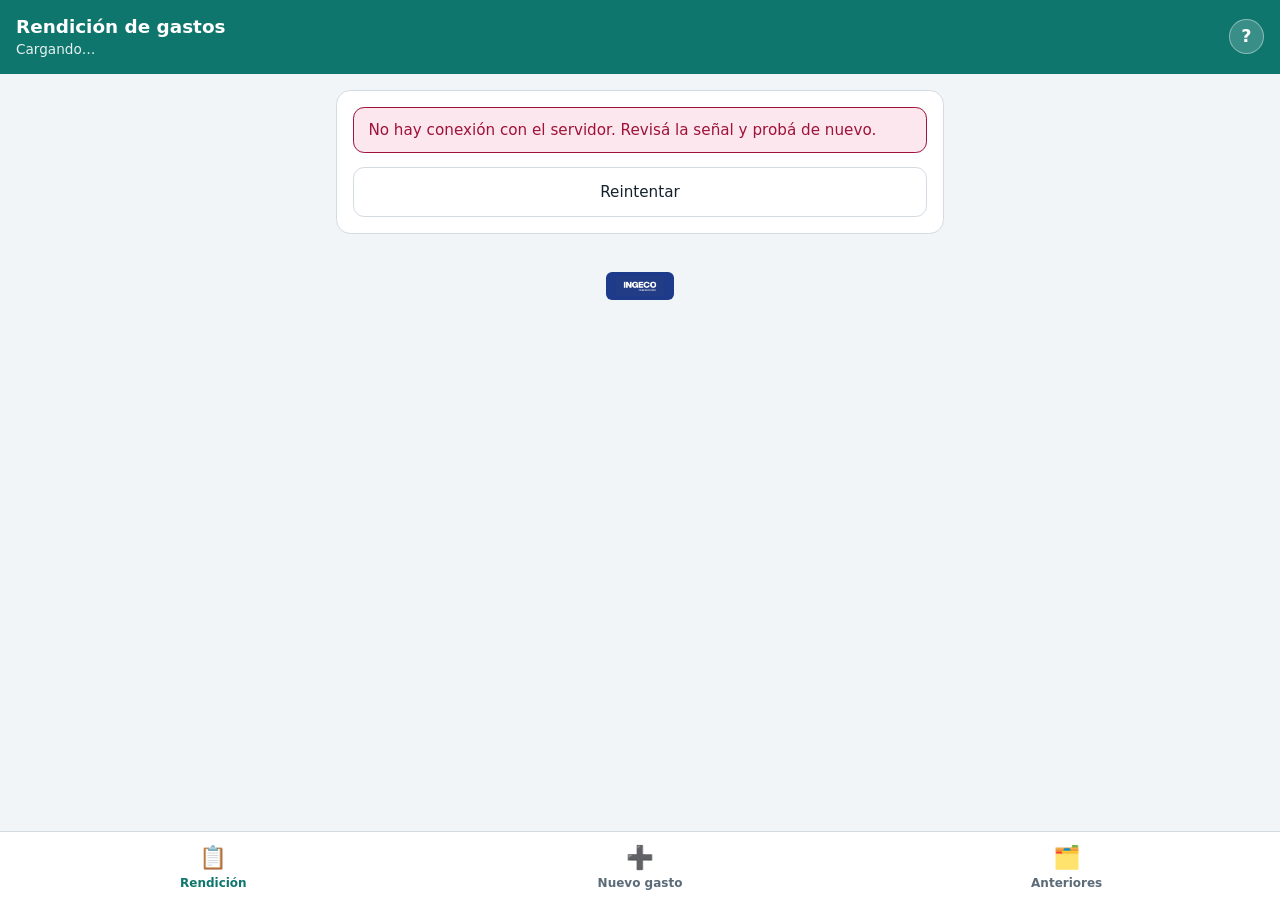
==== docs/index.html @ 8808a03a "Apuntar la PWA al deployment v1 del backend Co-Authored-By: Claude Fable 5.1 <noreply@anthropic.com>" ====
<!DOCTYPE html>
<html lang="es-AR">
<head>
  <meta charset="utf-8">
  <meta name="viewport" content="width=device-width, initial-scale=1, viewport-fit=cover">
  <title>Rendiciones — INGECO</title>
  <meta name="theme-color" content="#0f766e">
  <link rel="manifest" href="manifest.json">
  <link rel="icon" href="icono.svg">
  <link rel="apple-touch-icon" href="icono.svg">
  <link rel="stylesheet" href="estilo.css?v=1">
  <script src="https://marcoskatz-cmd.github.io/app-ingeco/guard.js" data-modulo="RENDICIONES"></script>
  <script>
    // URL del web app de Apps Script (deploymentId estable). Se reemplaza al desplegar.
    window.RENDICIONES_API_URL = 'https://script.google.com/macros/s/AKfycbyHOq7gde4YCcq9Zmy_8vhza1DCOr-Ar4iZjzrT4FEAKzpKfAdcJCPPqmabgmEW6OOP/exec';
  </script>
</head>
<body>
  <header>
    <div>
      <div class="titulo">Rendición de gastos</div>
      <div class="sub" id="cab-sub">Cargando…</div>
    </div>
    <a class="boton-ayuda" href="ayuda.html" title="Cómo se usa">?</a>
  </header>

  <main id="app">
    <div class="tarjeta"><p class="ayuda">Conectando con el servidor…</p></div>
  </main>

  <nav class="barra">
    <button data-vista="inicio" class="activo"><span class="ico">📋</span>Rendición</button>
    <button data-vista="nuevo" id="btn-nuevo"><span class="ico">➕</span>Nuevo gasto</button>
    <button data-vista="historial"><span class="ico">🗂️</span>Anteriores</button>
  </nav>

  <div id="toast" class="toast" hidden></div>

  <footer>
    <img src="logos/ingeco.png" alt="INGECO" onerror="this.style.display='none'">
  </footer>

  <script src="api.js?v=1"></script>
  <script src="app.js?v=1"></script>
  <script>
    if ('serviceWorker' in navigator) navigator.serviceWorker.register('sw.js');
  </script>
</body>
</html>
---- docs/estilo.css ----
/*
 * Paleta pensada para daltonismo rojo-verde: nada de verde puro.
 * OK en teal, atención en ámbar, grave en bordó. Cada estado lleva además su ícono.
 * Tema claro fijo.
 */
:root {
  --fondo: #f2f5f7;
  --tarjeta: #ffffff;
  --texto: #14212c;
  --tenue: #5b6b78;
  --borde: #d3dbe2;
  --acento: #0f766e;
  --acento-suave: #d7efec;
  --alerta: #b45309;
  --alerta-suave: #fdf0dc;
  --grave: #9f1239;
  --grave-suave: #fde7ee;
  --azul: #1e3a8a;
}

* { box-sizing: border-box; -webkit-tap-highlight-color: transparent; }
html { color-scheme: light; }

body {
  margin: 0;
  background: var(--fondo);
  color: var(--texto);
  font: 16px/1.45 system-ui, -apple-system, "Segoe UI", sans-serif;
  padding-bottom: 6.5rem;
}

header {
  position: sticky; top: 0; z-index: 10;
  background: var(--acento); color: #fff;
  padding: 0.85rem 1rem;
  display: flex; align-items: center; justify-content: space-between; gap: 0.75rem;
}
header .titulo { font-weight: 700; font-size: 1.15rem; }
header .sub { font-size: 0.85rem; opacity: 0.9; }
.boton-ayuda {
  width: 2.2rem; height: 2.2rem; border-radius: 50%;
  display: grid; place-items: center;
  background: rgba(255,255,255,0.18); border: 1px solid rgba(255,255,255,0.4);
  color: #fff; text-decoration: none; font-weight: 700; font-size: 1.1rem;
}

main { padding: 1rem; max-width: 640px; margin: 0 auto; }
h2 { font-size: 1.1rem; margin: 0 0 0.25rem; }
h3 { font-size: 1rem; margin: 0 0 0.5rem; }
.ayuda { color: var(--tenue); font-size: 0.92rem; margin: 0 0 1rem; }
.aviso { background: var(--alerta-suave); border: 1px solid var(--alerta); color: var(--alerta); border-radius: 0.7rem; padding: 0.7rem 0.9rem; margin-bottom: 0.9rem; font-size: 0.95rem; }
.aviso.grave { background: var(--grave-suave); border-color: var(--grave); color: var(--grave); }
.aviso.ok { background: var(--acento-suave); border-color: var(--acento); color: var(--acento); }

.tarjeta {
  background: var(--tarjeta); border: 1px solid var(--borde);
  border-radius: 0.9rem; padding: 1rem; margin-bottom: 0.9rem;
}

button { font: inherit; cursor: pointer; }
button.principal {
  width: 100%; padding: 1.05rem; font-size: 1.05rem; font-weight: 700;
  border: 0; border-radius: 0.75rem; background: var(--acento); color: #fff;
}
button.principal[disabled] { background: #b6c2cb; }
button.secundaria {
  width: 100%; padding: 0.8rem; font-size: 0.95rem;
  border: 1px solid var(--borde); border-radius: 0.7rem; background: var(--tarjeta); color: var(--texto);
}
button.peligro { border-color: var(--grave); color: var(--grave); }
.fila-botones { display: grid; grid-template-columns: 1fr 1fr; gap: 0.6rem; margin-top: 0.6rem; }

.grande { display: grid; gap: 0.75rem; }
.grande button {
  padding: 1.4rem 1rem; font-size: 1.2rem; font-weight: 700; text-align: left;
  border: 2px solid var(--acento); border-radius: 1rem; background: var(--tarjeta); color: var(--acento);
  display: flex; align-items: center; gap: 0.9rem;
}
.grande button .ico { font-size: 1.8rem; }
.grande button small { display: block; font-weight: 400; font-size: 0.85rem; color: var(--tenue); }

/* ---- resumen ---- */
.kpi { display: grid; grid-template-columns: 1fr 1fr; gap: 0.6rem; margin-bottom: 0.9rem; }
.kpi div { background: var(--tarjeta); border: 1px solid var(--borde); border-radius: 0.8rem; padding: 0.7rem 0.9rem; }
.kpi .v { font-size: 1.5rem; font-weight: 800; color: var(--acento); }
.kpi .l { font-size: 0.8rem; color: var(--tenue); }
.areas { display: flex; flex-wrap: wrap; gap: 0.4rem; margin-bottom: 0.9rem; }
.chip { background: var(--acento-suave); color: var(--acento); border-radius: 1rem; padding: 0.25rem 0.7rem; font-size: 0.85rem; font-weight: 600; }

/* ---- lista de gastos ---- */
.gasto { display: flex; gap: 0.7rem; align-items: center; border-bottom: 1px solid var(--borde); padding: 0.7rem 0; }
.gasto:last-child { border-bottom: 0; }
.gasto .n { width: 2.2rem; height: 2.2rem; border-radius: 0.6rem; display: grid; place-items: center; font-weight: 800; flex: none; }
.gasto.ticket .n { background: var(--acento-suave); color: var(--acento); }
.gasto.transferencia .n { background: #e5e9f7; color: var(--azul); }
.gasto .cuerpo { flex: 1; min-width: 0; }
.gasto .t { font-weight: 600; white-space: nowrap; overflow: hidden; text-overflow: ellipsis; }
.gasto .d { font-size: 0.85rem; color: var(--tenue); }
.gasto .m { font-weight: 800; white-space: nowrap; }

/* ---- pasos ---- */
.pasos { display: flex; gap: 0.3rem; margin-bottom: 0.9rem; }
.pasos span { flex: 1; height: 0.4rem; border-radius: 0.2rem; background: var(--borde); }
.pasos span.hecho { background: var(--acento); }

input, textarea, select {
  width: 100%; padding: 0.85rem; font-size: 1.05rem;
  border: 1px solid var(--borde); border-radius: 0.6rem; background: var(--tarjeta); color: var(--texto);
  margin-bottom: 0.7rem;
}
label { display: block; font-size: 0.85rem; color: var(--tenue); margin-bottom: 0.25rem; font-weight: 600; }
input.monto { font-size: 1.6rem; font-weight: 800; text-align: right; }
.dudoso { border-color: var(--alerta); background: var(--alerta-suave); }

/* foto */
.foto-caja { border: 2px dashed var(--borde); border-radius: 0.9rem; padding: 1.2rem; text-align: center; color: var(--tenue); }
img.previa { width: 100%; max-height: 50vh; object-fit: contain; border-radius: 0.9rem; display: block; background: #000; }
input[type=file] { display: none; }

/* firma */
canvas.firma { width: 100%; height: 11rem; border: 2px solid var(--borde); border-radius: 0.8rem; background: #fff; touch-action: none; display: block; margin-bottom: 0.6rem; }
.recibo-previa { border: 1px solid var(--texto); border-radius: 0.5rem; padding: 0.9rem; margin-bottom: 0.9rem; font-size: 0.95rem; background: #fffdf5; }
.recibo-previa .monto { font-size: 1.3rem; font-weight: 800; }

/* opciones de área: botones grandes, no desplegable */
.opciones { display: grid; grid-template-columns: 1fr 1fr; gap: 0.6rem; margin-bottom: 0.7rem; }
.opciones button {
  padding: 0.9rem 0.5rem; font-size: 1rem; font-weight: 700;
  border: 2px solid var(--borde); border-radius: 0.7rem; background: var(--tarjeta); color: var(--tenue);
}
.opciones button.elegido { border-color: var(--acento); background: var(--acento-suave); color: var(--acento); }

.cargando { display: flex; align-items: center; gap: 0.6rem; color: var(--tenue); padding: 0.6rem 0; }
.cargando::before { content: ""; width: 1.1rem; height: 1.1rem; border: 3px solid var(--borde); border-top-color: var(--acento); border-radius: 50%; animation: gira 0.8s linear infinite; }
@keyframes gira { to { transform: rotate(360deg); } }

/* barra inferior */
.barra {
  position: fixed; bottom: 0; left: 0; right: 0; z-index: 10;
  display: grid; grid-template-columns: 1fr 1fr 1fr;
  background: var(--tarjeta); border-top: 1px solid var(--borde);
  padding-bottom: env(safe-area-inset-bottom);
}
.barra button { background: none; border: 0; padding: 0.55rem 0.2rem 0.5rem; font-size: 0.75rem; color: var(--tenue); font-weight: 600; }
.barra button .ico { display: block; font-size: 1.4rem; margin-bottom: 0.1rem; }
.barra button.activo { color: var(--acento); }

.toast {
  position: fixed; left: 50%; bottom: 5.2rem; transform: translateX(-50%);
  background: var(--texto); color: #fff; padding: 0.7rem 1.1rem; border-radius: 0.7rem;
  font-size: 0.95rem; z-index: 20; max-width: 90vw; text-align: center;
}
.toast.error { background: var(--grave); }

footer { text-align: center; padding: 0.5rem 0 1rem; }
footer img { height: 28px; background: var(--azul); padding: 4px 10px; border-radius: 6px; }

.historial-item { display: flex; justify-content: space-between; align-items: center; gap: 0.6rem; border-bottom: 1px solid var(--borde); padding: 0.75rem 0; }
.historial-item:last-child { border-bottom: 0; }
.historial-item a { color: var(--acento); font-weight: 700; text-decoration: none; white-space: nowrap; }
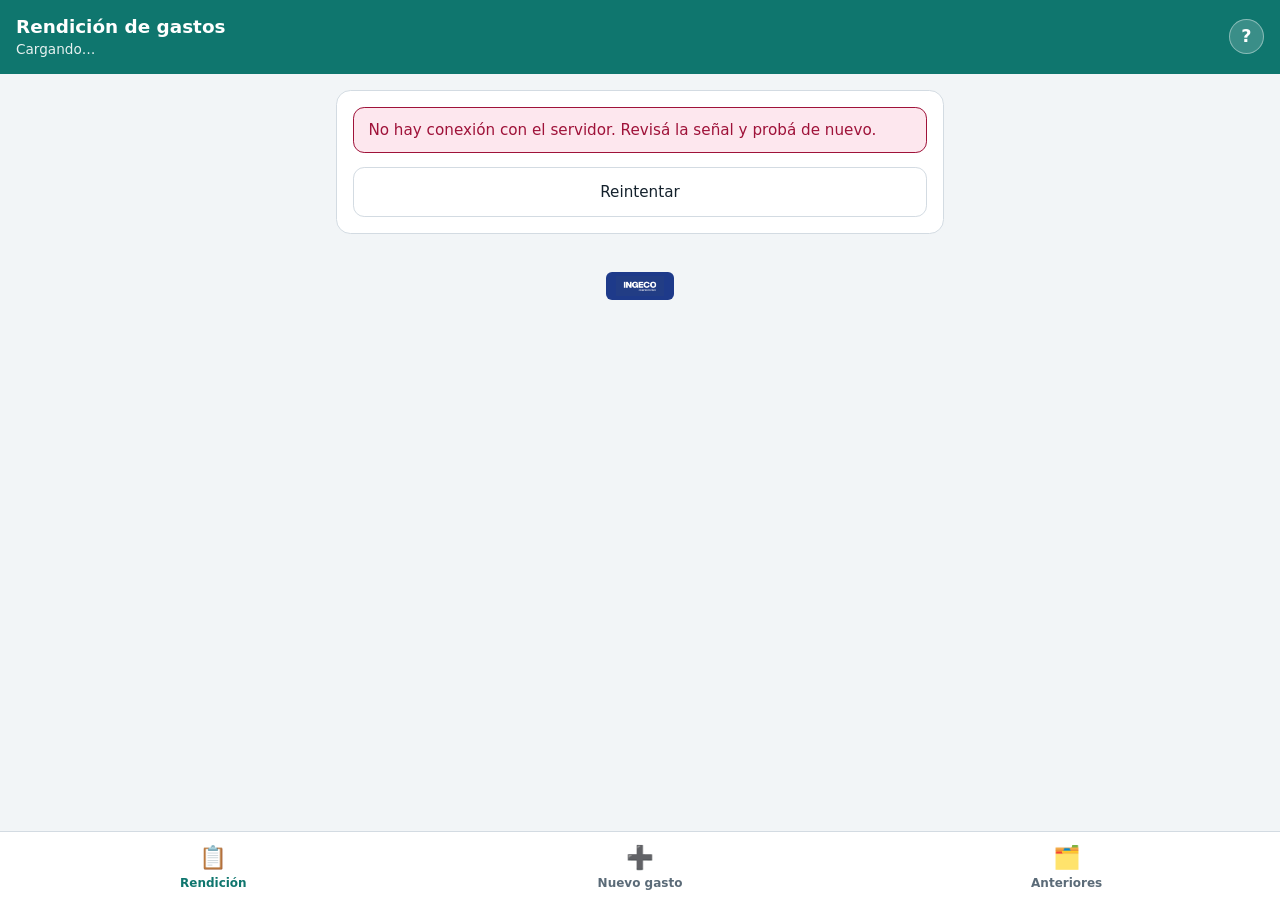
==== commit fa256f32: "Varios tickets por foto, un recibo por persona, sin numerar tickets Co-Authored-By: Claude Fable 5.1" ====
--- a/docs/index.html
+++ b/docs/index.html
@@ -8,7 +8,7 @@
   <link rel="manifest" href="manifest.json">
   <link rel="icon" href="icono.svg">
   <link rel="apple-touch-icon" href="icono.svg">
-  <link rel="stylesheet" href="estilo.css?v=1">
+  <link rel="stylesheet" href="estilo.css?v=2">
   <script src="https://marcoskatz-cmd.github.io/app-ingeco/guard.js" data-modulo="RENDICIONES"></script>
   <script>
     // URL del web app de Apps Script (deploymentId estable). Se reemplaza al desplegar.
@@ -40,8 +40,8 @@
     <img src="logos/ingeco.png" alt="INGECO" onerror="this.style.display='none'">
   </footer>
 
-  <script src="api.js?v=1"></script>
-  <script src="app.js?v=1"></script>
+  <script src="api.js?v=2"></script>
+  <script src="app.js?v=2"></script>
   <script>
     if ('serviceWorker' in navigator) navigator.serviceWorker.register('sw.js');
   </script>
--- a/docs/estilo.css
+++ b/docs/estilo.css
@@ -158,3 +158,9 @@
 .historial-item { display: flex; justify-content: space-between; align-items: center; gap: 0.6rem; border-bottom: 1px solid var(--borde); padding: 0.75rem 0; }
 .historial-item:last-child { border-bottom: 0; }
 .historial-item a { color: var(--acento); font-weight: 700; text-decoration: none; white-space: nowrap; }
+
+/* ---- líneas de gasto (varios tickets por carga) ---- */
+.linea-gasto { border: 1px solid var(--borde); border-radius: 0.8rem; padding: 0.8rem; margin-bottom: 0.8rem; background: #fafcfd; }
+.linea-cab { display: flex; justify-content: space-between; align-items: center; margin-bottom: 0.5rem; }
+.linea-cab .quitar { background: none; border: 1px solid var(--grave); color: var(--grave); border-radius: 0.5rem; padding: 0.25rem 0.6rem; font-size: 0.85rem; }
+.gasto .n { font-size: 1.2rem; }
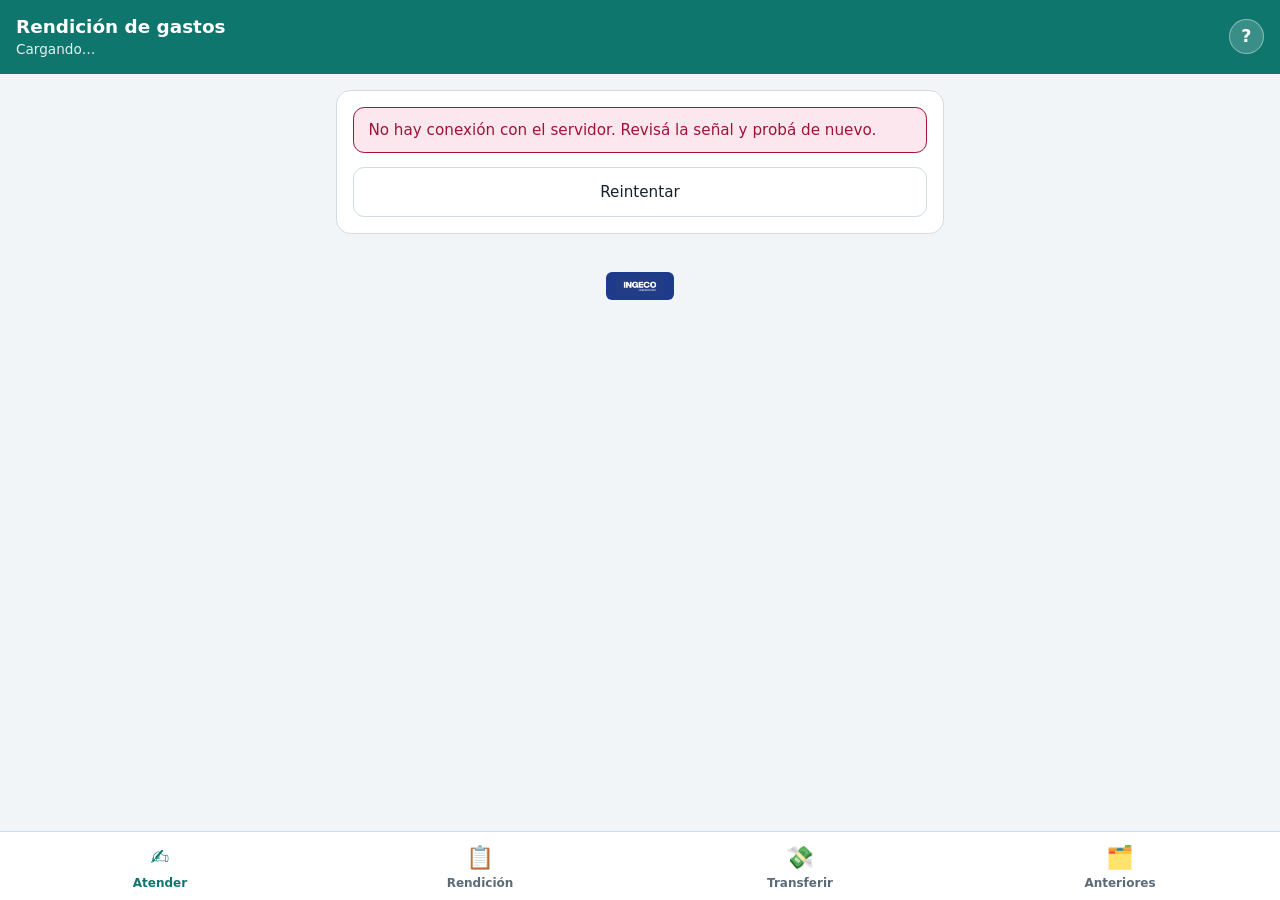
==== commit b1b85cab: "Flujo en dos tiempos: Atender (nombre, monto, firma) y Detallar después con foto de tickets Co-Autho" ====
--- a/docs/index.html
+++ b/docs/index.html
@@ -8,7 +8,7 @@
   <link rel="manifest" href="manifest.json">
   <link rel="icon" href="icono.svg">
   <link rel="apple-touch-icon" href="icono.svg">
-  <link rel="stylesheet" href="estilo.css?v=2">
+  <link rel="stylesheet" href="estilo.css?v=3">
   <script src="https://marcoskatz-cmd.github.io/app-ingeco/guard.js" data-modulo="RENDICIONES"></script>
   <script>
     // URL del web app de Apps Script (deploymentId estable). Se reemplaza al desplegar.
@@ -29,8 +29,9 @@
   </main>
 
   <nav class="barra">
-    <button data-vista="inicio" class="activo"><span class="ico">📋</span>Rendición</button>
-    <button data-vista="nuevo" id="btn-nuevo"><span class="ico">➕</span>Nuevo gasto</button>
+    <button data-vista="atender" class="activo"><span class="ico">✍️</span>Atender</button>
+    <button data-vista="inicio"><span class="ico">📋</span>Rendición<span class="badge" id="badge-detallar" hidden></span></button>
+    <button data-vista="transferir"><span class="ico">💸</span>Transferir</button>
     <button data-vista="historial"><span class="ico">🗂️</span>Anteriores</button>
   </nav>
 
@@ -40,8 +41,8 @@
     <img src="logos/ingeco.png" alt="INGECO" onerror="this.style.display='none'">
   </footer>
 
-  <script src="api.js?v=2"></script>
-  <script src="app.js?v=2"></script>
+  <script src="api.js?v=3"></script>
+  <script src="app.js?v=3"></script>
   <script>
     if ('serviceWorker' in navigator) navigator.serviceWorker.register('sw.js');
   </script>
--- a/docs/estilo.css
+++ b/docs/estilo.css
@@ -137,7 +137,7 @@
 /* barra inferior */
 .barra {
   position: fixed; bottom: 0; left: 0; right: 0; z-index: 10;
-  display: grid; grid-template-columns: 1fr 1fr 1fr;
+  display: grid; grid-template-columns: 1fr 1fr 1fr 1fr;
   background: var(--tarjeta); border-top: 1px solid var(--borde);
   padding-bottom: env(safe-area-inset-bottom);
 }
@@ -164,3 +164,14 @@
 .linea-cab { display: flex; justify-content: space-between; align-items: center; margin-bottom: 0.5rem; }
 .linea-cab .quitar { background: none; border: 1px solid var(--grave); color: var(--grave); border-radius: 0.5rem; padding: 0.25rem 0.6rem; font-size: 0.85rem; }
 .gasto .n { font-size: 1.2rem; }
+
+/* ---- flujo atender / detallar ---- */
+.barra button { position: relative; }
+.badge { position: absolute; top: .2rem; right: 18%; background: var(--alerta); color: #fff; border-radius: 1rem; padding: 0 .4rem; font-size: .7rem; line-height: 1.2rem; }
+.boton-foto { display: flex; align-items: center; justify-content: center; gap: .3rem; text-align: center; cursor: pointer; }
+.gasto.pendiente .n { background: var(--alerta-suave); color: var(--alerta); }
+.kpi .cuadra .v { color: var(--acento); }
+.kpi .no-cuadra { border-color: var(--alerta); background: var(--alerta-suave); }
+.kpi .no-cuadra .v, .kpi .no-cuadra .l { color: var(--alerta); }
+.dos-col { display: grid; grid-template-columns: 1fr 1fr; gap: .6rem; }
+.atender input.monto { font-size: 1.9rem; }
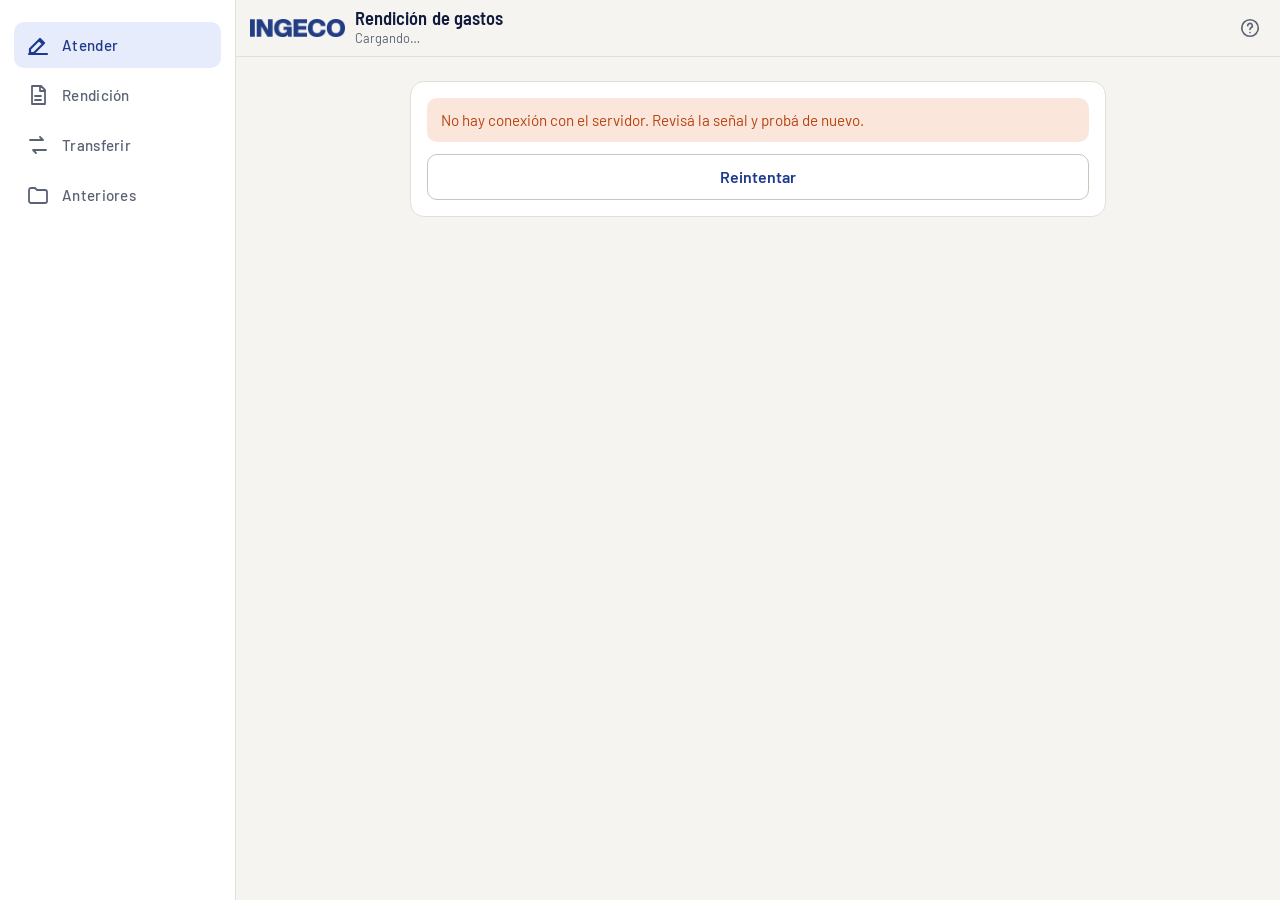
==== commit 1351a477: "UX con el lenguaje de diseño de la app INGECO (Barlow, hairlines, azul, íconos de trazo, hero) Co-Au" ====
--- a/docs/index.html
+++ b/docs/index.html
@@ -4,11 +4,11 @@
   <meta charset="utf-8">
   <meta name="viewport" content="width=device-width, initial-scale=1, viewport-fit=cover">
   <title>Rendiciones — INGECO</title>
-  <meta name="theme-color" content="#0f766e">
+  <meta name="theme-color" content="#f5f4f0">
   <link rel="manifest" href="manifest.json">
   <link rel="icon" href="icono.svg">
   <link rel="apple-touch-icon" href="icono.svg">
-  <link rel="stylesheet" href="estilo.css?v=3">
+  <link rel="stylesheet" href="estilo.css?v=4">
   <script src="https://marcoskatz-cmd.github.io/app-ingeco/guard.js" data-modulo="RENDICIONES"></script>
   <script>
     // URL del web app de Apps Script (deploymentId estable). Se reemplaza al desplegar.
@@ -16,33 +16,28 @@
   </script>
 </head>
 <body>
-  <header>
-    <div>
-      <div class="titulo">Rendición de gastos</div>
-      <div class="sub" id="cab-sub">Cargando…</div>
-    </div>
-    <a class="boton-ayuda" href="ayuda.html" title="Cómo se usa">?</a>
+  <header class="barra">
+    <img class="barra-logo" src="logos/ingeco-azul.png" alt="INGECO">
+    <div class="barra-t"><h2>Rendición de gastos</h2><div class="sub-barra" id="cab-sub">Cargando…</div></div>
+    <a class="icono" href="ayuda.html" aria-label="Cómo se usa" title="Cómo se usa"><svg class="i" viewBox="0 0 24 24"><circle cx="12" cy="12" r="9"/><path d="M9.5 9.5a2.5 2.5 0 1 1 3.5 2.3c-.7.3-1 .9-1 1.7M12 17h.01"/></svg></a>
   </header>
 
   <main id="app">
     <div class="tarjeta"><p class="ayuda">Conectando con el servidor…</p></div>
   </main>
 
-  <nav class="barra">
-    <button data-vista="atender" class="activo"><span class="ico">✍️</span>Atender</button>
-    <button data-vista="inicio"><span class="ico">📋</span>Rendición<span class="badge" id="badge-detallar" hidden></span></button>
-    <button data-vista="transferir"><span class="ico">💸</span>Transferir</button>
-    <button data-vista="historial"><span class="ico">🗂️</span>Anteriores</button>
+  <nav class="nav">
+    <button data-vista="atender" class="activo"><svg class="i" viewBox="0 0 24 24"><path d="M4 20h4l10-10-4-4L4 16zM13 7l4 4M3 21h18"/></svg>Atender</button>
+    <button data-vista="inicio"><svg class="i" viewBox="0 0 24 24"><path d="M6 3h9l4 4v14H6zM14 3v5h5M9 13h6M9 17h6"/></svg>Rendición<span class="badge" id="badge-detallar" hidden></span></button>
+    <button data-vista="transferir"><svg class="i" viewBox="0 0 24 24"><path d="M4 7h13l-3-3M20 17H7l3 3"/></svg>Transferir</button>
+    <button data-vista="historial"><svg class="i" viewBox="0 0 24 24"><path d="M3 7a2 2 0 0 1 2-2h4l2 2h8a2 2 0 0 1 2 2v9a2 2 0 0 1-2 2H5a2 2 0 0 1-2-2z"/></svg>Anteriores</button>
   </nav>
 
   <div id="toast" class="toast" hidden></div>
 
-  <footer>
-    <img src="logos/ingeco.png" alt="INGECO" onerror="this.style.display='none'">
-  </footer>
-
-  <script src="api.js?v=3"></script>
-  <script src="app.js?v=3"></script>
+  
+  <script src="api.js?v=4"></script>
+  <script src="app.js?v=4"></script>
   <script>
     if ('serviceWorker' in navigator) navigator.serviceWorker.register('sw.js');
   </script>
--- a/docs/estilo.css
+++ b/docs/estilo.css
@@ -1,177 +1,192 @@
-/*
- * Paleta pensada para daltonismo rojo-verde: nada de verde puro.
- * OK en teal, atención en ámbar, grave en bordó. Cada estado lleva además su ícono.
- * Tema claro fijo.
- */
+/* Rendición de gastos — mismo lenguaje que la app INGECO (shell v3, "papelería corporativa"):
+   superficies planas, hairlines, un solo acento azul, íconos de trazo, Barlow.
+   Paleta segura para daltonismo rojo-verde: azul / teal / ámbar / naranja oscuro. Solo modo claro. */
+
+@import url('https://fonts.googleapis.com/css2?family=Barlow:wght@400;500;600;700&family=Barlow+Semi+Condensed:wght@500;600;700&display=swap');
+
 :root {
-  --fondo: #f2f5f7;
-  --tarjeta: #ffffff;
-  --texto: #14212c;
-  --tenue: #5b6b78;
-  --borde: #d3dbe2;
-  --acento: #0f766e;
-  --acento-suave: #d7efec;
-  --alerta: #b45309;
-  --alerta-suave: #fdf0dc;
-  --grave: #9f1239;
-  --grave-suave: #fde7ee;
   --azul: #1e3a8a;
+  --azul-claro: #2b4fb3;
+  --azul-suave: #e6ecfb;
+  --tinta: #0f1a3d;
+  --teal: #0e8a7a;
+  --teal-suave: #dcf1ee;
+  --ambar: #d98f00;
+  --ambar-suave: #fff1cf;
+  --alerta: #b8410e;
+  --alerta-suave: #fbe6dc;
+  --fondo: #f5f4f0;
+  --fondo-2: #ebe9e3;
+  --superficie: #ffffff;
+  --texto: #171c2e;
+  --texto-2: #5b6274;
+  --texto-3: #8a90a0;
+  --linea: #e2dfd7;
+  --linea-fuerte: #c9c5bb;
+  --radio: 14px;
+  --radio-s: 10px;
+  --sombra-alta: 0 12px 32px rgba(23,28,46,.18);
+  --barra-h: 56px;
+  --nav-h: 62px;
+  --display: 'Barlow Semi Condensed', 'Barlow', system-ui, sans-serif;
+  --cuerpo: 'Barlow', system-ui, sans-serif;
 }
 
 * { box-sizing: border-box; -webkit-tap-highlight-color: transparent; }
 html { color-scheme: light; }
+html, body { margin: 0; min-height: 100%; }
+body { font: 16px/1.45 var(--cuerpo); color: var(--texto); background: var(--fondo); padding-top: env(safe-area-inset-top); -webkit-font-smoothing: antialiased; }
+[hidden] { display: none !important; }
+button { font: inherit; cursor: pointer; color: inherit; }
+button:focus:not(:focus-visible) { outline: none; }
+button, input, select, textarea { min-height: 46px; }
+input, select, textarea { font: inherit; width: 100%; padding: 10px 14px; border: 1px solid var(--linea-fuerte); border-radius: var(--radio-s); background: var(--superficie); color: var(--texto); margin-bottom: 12px; }
+input:focus, select:focus, textarea:focus { outline: 2px solid var(--azul-claro); outline-offset: 1px; border-color: var(--azul-claro); }
+input[type=file] { display: none; }
+input.monto { font-family: var(--display); font-size: 1.7rem; font-weight: 600; text-align: right; font-variant-numeric: tabular-nums; }
+input.dudoso { border-color: var(--ambar); background: var(--ambar-suave); }
+label { display: block; font-size: .78rem; color: var(--texto-2); margin-bottom: 5px; font-weight: 600; text-transform: uppercase; letter-spacing: .07em; }
+h1, h2, h3, h4 { margin: 0 0 .5rem; font-family: var(--display); letter-spacing: .005em; }
+h2 { font-size: 1.35rem; font-weight: 600; color: var(--tinta); }
+h3 { font-size: 1.15rem; font-weight: 600; }
+svg.i { width: 22px; height: 22px; fill: none; stroke: currentColor; stroke-width: 1.8; stroke-linecap: round; stroke-linejoin: round; flex: none; }
 
-body {
-  margin: 0;
-  background: var(--fondo);
-  color: var(--texto);
-  font: 16px/1.45 system-ui, -apple-system, "Segoe UI", sans-serif;
-  padding-bottom: 6.5rem;
-}
+main { padding: 12px 16px calc(var(--nav-h) + 24px + env(safe-area-inset-bottom)); max-width: 720px; margin: 0 auto; }
+body.sin-nav main { padding-bottom: 32px; }
+.ayuda { color: var(--texto-2); margin: 0 0 1rem; font-size: .95rem; }
+.ayuda b { color: var(--texto); font-weight: 600; }
 
-header {
-  position: sticky; top: 0; z-index: 10;
-  background: var(--acento); color: #fff;
-  padding: 0.85rem 1rem;
-  display: flex; align-items: center; justify-content: space-between; gap: 0.75rem;
-}
-header .titulo { font-weight: 700; font-size: 1.15rem; }
-header .sub { font-size: 0.85rem; opacity: 0.9; }
-.boton-ayuda {
-  width: 2.2rem; height: 2.2rem; border-radius: 50%;
-  display: grid; place-items: center;
-  background: rgba(255,255,255,0.18); border: 1px solid rgba(255,255,255,0.4);
-  color: #fff; text-decoration: none; font-weight: 700; font-size: 1.1rem;
-}
+/* ── Barra superior ── */
+.barra { position: sticky; top: 0; z-index: 10; min-height: var(--barra-h); background: color-mix(in srgb, var(--fondo) 88%, transparent); backdrop-filter: blur(12px); -webkit-backdrop-filter: blur(12px); display: flex; align-items: center; padding: 6px 8px 6px 14px; gap: 10px; border-bottom: 1px solid var(--linea); }
+.barra-logo { height: 18px; width: auto; flex: none; }
+.barra-t { flex: 1; min-width: 0; }
+.barra h2 { font-size: 1.15rem; margin: 0; line-height: 1.15; white-space: nowrap; overflow: hidden; text-overflow: ellipsis; }
+.sub-barra { font-size: .8rem; color: var(--texto-2); white-space: nowrap; overflow: hidden; text-overflow: ellipsis; font-variant-numeric: tabular-nums; }
+.icono { background: transparent; border: none; color: var(--texto-2); width: 44px; height: 44px; min-height: 44px; padding: 0; display: inline-flex; align-items: center; justify-content: center; border-radius: 50%; text-decoration: none; flex: none; }
+.icono:active { background: var(--fondo-2); }
 
-main { padding: 1rem; max-width: 640px; margin: 0 auto; }
-h2 { font-size: 1.1rem; margin: 0 0 0.25rem; }
-h3 { font-size: 1rem; margin: 0 0 0.5rem; }
-.ayuda { color: var(--tenue); font-size: 0.92rem; margin: 0 0 1rem; }
-.aviso { background: var(--alerta-suave); border: 1px solid var(--alerta); color: var(--alerta); border-radius: 0.7rem; padding: 0.7rem 0.9rem; margin-bottom: 0.9rem; font-size: 0.95rem; }
-.aviso.grave { background: var(--grave-suave); border-color: var(--grave); color: var(--grave); }
-.aviso.ok { background: var(--acento-suave); border-color: var(--acento); color: var(--acento); }
+/* ── Barra inferior ── */
+.nav { position: fixed; left: 0; right: 0; bottom: 0; z-index: 20; height: calc(var(--nav-h) + env(safe-area-inset-bottom)); padding-bottom: env(safe-area-inset-bottom); background: color-mix(in srgb, var(--superficie) 92%, transparent); backdrop-filter: blur(12px); -webkit-backdrop-filter: blur(12px); border-top: 1px solid var(--linea); display: flex; justify-content: center; }
+.nav button { flex: 1; max-width: 120px; background: none; border: none; display: flex; flex-direction: column; align-items: center; justify-content: center; gap: 3px; color: var(--texto-3); font-size: .7rem; font-weight: 600; letter-spacing: .02em; position: relative; min-height: var(--nav-h); }
+.nav button .i { width: 24px; height: 24px; }
+.nav button.activo { color: var(--azul); }
+.nav button.activo .i { stroke-width: 2.2; }
+.badge { position: absolute; top: 7px; right: calc(50% - 24px); background: var(--ambar); color: var(--tinta); font-size: .68rem; font-weight: 700; min-width: 18px; height: 18px; line-height: 18px; border-radius: 9px; padding: 0 5px; font-family: var(--display); text-align: center; }
 
-.tarjeta {
-  background: var(--tarjeta); border: 1px solid var(--borde);
-  border-radius: 0.9rem; padding: 1rem; margin-bottom: 0.9rem;
-}
+/* ── Botones ── */
+button.principal, button.secundaria, .boton-foto { border: 1px solid transparent; border-radius: var(--radio-s); padding: 0 18px; font-weight: 600; font-size: 1rem; letter-spacing: .005em; display: inline-flex; align-items: center; justify-content: center; gap: 8px; width: 100%; min-height: 50px; }
+button.principal { background: var(--azul); color: #fff; }
+button.principal[disabled] { background: var(--linea-fuerte); color: var(--superficie); cursor: default; }
+button.secundaria, .boton-foto { background: var(--superficie); color: var(--azul); border-color: var(--linea-fuerte); min-height: 46px; cursor: pointer; }
+button.peligro { color: var(--alerta); }
+button.principal:active, button.secundaria:active { opacity: .85; }
+.fila-botones { display: grid; grid-template-columns: 1fr 1fr; gap: 8px; margin-top: 8px; }
 
-button { font: inherit; cursor: pointer; }
-button.principal {
-  width: 100%; padding: 1.05rem; font-size: 1.05rem; font-weight: 700;
-  border: 0; border-radius: 0.75rem; background: var(--acento); color: #fff;
-}
-button.principal[disabled] { background: #b6c2cb; }
-button.secundaria {
-  width: 100%; padding: 0.8rem; font-size: 0.95rem;
-  border: 1px solid var(--borde); border-radius: 0.7rem; background: var(--tarjeta); color: var(--texto);
-}
-button.peligro { border-color: var(--grave); color: var(--grave); }
-.fila-botones { display: grid; grid-template-columns: 1fr 1fr; gap: 0.6rem; margin-top: 0.6rem; }
+/* ── Tarjetas y listas ── */
+.tarjeta { background: var(--superficie); border: 1px solid var(--linea); border-radius: var(--radio); padding: 16px; margin-bottom: 12px; animation: entrar .25s ease-out; }
+@keyframes entrar { from { opacity: 0; transform: translateY(4px); } to { opacity: 1; transform: none; } }
+.aviso { border-radius: var(--radio-s); padding: 11px 14px; margin-bottom: 12px; font-size: .95rem; background: var(--ambar-suave); color: var(--texto); }
+.aviso.grave { background: var(--alerta-suave); color: var(--alerta); }
+.aviso.ok { background: var(--teal-suave); color: var(--teal); font-weight: 600; }
 
-.grande { display: grid; gap: 0.75rem; }
-.grande button {
-  padding: 1.4rem 1rem; font-size: 1.2rem; font-weight: 700; text-align: left;
-  border: 2px solid var(--acento); border-radius: 1rem; background: var(--tarjeta); color: var(--acento);
-  display: flex; align-items: center; gap: 0.9rem;
-}
-.grande button .ico { font-size: 1.8rem; }
-.grande button small { display: block; font-weight: 400; font-size: 0.85rem; color: var(--tenue); }
-
-/* ---- resumen ---- */
-.kpi { display: grid; grid-template-columns: 1fr 1fr; gap: 0.6rem; margin-bottom: 0.9rem; }
-.kpi div { background: var(--tarjeta); border: 1px solid var(--borde); border-radius: 0.8rem; padding: 0.7rem 0.9rem; }
-.kpi .v { font-size: 1.5rem; font-weight: 800; color: var(--acento); }
-.kpi .l { font-size: 0.8rem; color: var(--tenue); }
-.areas { display: flex; flex-wrap: wrap; gap: 0.4rem; margin-bottom: 0.9rem; }
-.chip { background: var(--acento-suave); color: var(--acento); border-radius: 1rem; padding: 0.25rem 0.7rem; font-size: 0.85rem; font-weight: 600; }
-
-/* ---- lista de gastos ---- */
-.gasto { display: flex; gap: 0.7rem; align-items: center; border-bottom: 1px solid var(--borde); padding: 0.7rem 0; }
+.seccion-t { font-family: var(--display); font-size: .78rem; text-transform: uppercase; letter-spacing: .1em; color: var(--texto-2); font-weight: 600; margin: 20px 2px 8px; display: flex; align-items: center; gap: 8px; }
+.seccion-t::after { content: ''; flex: 1; height: 1px; background: var(--linea); }
+.lista { background: var(--superficie); border: 1px solid var(--linea); border-radius: var(--radio); overflow: hidden; margin-bottom: 12px; }
+.gasto { display: flex; gap: 12px; align-items: center; border-bottom: 1px solid var(--linea); padding: 12px 14px; cursor: pointer; }
 .gasto:last-child { border-bottom: 0; }
-.gasto .n { width: 2.2rem; height: 2.2rem; border-radius: 0.6rem; display: grid; place-items: center; font-weight: 800; flex: none; }
-.gasto.ticket .n { background: var(--acento-suave); color: var(--acento); }
-.gasto.transferencia .n { background: #e5e9f7; color: var(--azul); }
+.gasto:active { background: var(--fondo); }
+.gasto .n { width: 40px; height: 40px; border-radius: 12px; display: grid; place-items: center; flex: none; color: #fff; background: var(--azul); }
+.gasto .n .i { width: 22px; height: 22px; }
+.gasto.transferencia .n { background: var(--teal); }
+.gasto.pendiente .n { background: var(--ambar-suave); color: #8a5a00; }
 .gasto .cuerpo { flex: 1; min-width: 0; }
 .gasto .t { font-weight: 600; white-space: nowrap; overflow: hidden; text-overflow: ellipsis; }
-.gasto .d { font-size: 0.85rem; color: var(--tenue); }
-.gasto .m { font-weight: 800; white-space: nowrap; }
+.gasto .d { font-size: .85rem; color: var(--texto-2); white-space: nowrap; overflow: hidden; text-overflow: ellipsis; }
+.gasto .m { font-family: var(--display); font-weight: 600; font-size: 1.1rem; white-space: nowrap; font-variant-numeric: tabular-nums; color: var(--tinta); }
 
-/* ---- pasos ---- */
-.pasos { display: flex; gap: 0.3rem; margin-bottom: 0.9rem; }
-.pasos span { flex: 1; height: 0.4rem; border-radius: 0.2rem; background: var(--borde); }
-.pasos span.hecho { background: var(--acento); }
+/* ── Hero (resumen de la rendición) ── */
+.hero { position: relative; overflow: hidden; border-radius: 22px; padding: 18px 18px 16px; color: #fff; margin: 4px 0 14px;
+  background: #0f1a3d;
+  background-image: radial-gradient(420px 260px at 100% 0%, rgba(43,79,179,.95) 0%, rgba(43,79,179,0) 60%), radial-gradient(360px 240px at 0% 100%, rgba(14,138,122,.55) 0%, rgba(14,138,122,0) 60%);
+  box-shadow: 0 18px 40px -18px rgba(15,26,61,.6); }
+.hero::after { content: ''; position: absolute; inset: 0; background-image: repeating-linear-gradient(135deg, rgba(255,255,255,.035) 0 1px, transparent 1px 12px); pointer-events: none; }
+.hero > * { position: relative; z-index: 1; }
+.hero .eti { color: rgba(255,255,255,.65); font-size: .82rem; text-transform: uppercase; letter-spacing: .08em; font-weight: 600; font-family: var(--display); }
+.hero .total { font-family: var(--display); font-size: 2.4rem; font-weight: 600; line-height: 1.05; margin: 2px 0 12px; font-variant-numeric: tabular-nums; }
+.hero .hoy { display: flex; align-items: center; gap: 14px; background: rgba(255,255,255,.08); border: 1px solid rgba(255,255,255,.12); border-radius: 16px; padding: 10px 14px; }
+.hero .hoy .n { font-family: var(--display); font-size: 2.2rem; font-weight: 600; line-height: 1; min-width: 40px; text-align: center; }
+.hero .hoy .n .i { width: 28px; height: 28px; color: #5fd3c2; stroke-width: 2.4; }
+.hero .hoy .t { display: flex; flex-direction: column; min-width: 0; }
+.hero .hoy .t b { font-weight: 600; font-size: 1rem; }
+.hero .hoy .t span { color: rgba(255,255,255,.7); font-size: .86rem; }
+.hero .hoy.pend .n { color: #ffd166; }
+.areas { display: flex; flex-wrap: wrap; gap: 6px; margin: 0 0 14px; }
+.chip { display: inline-block; background: var(--superficie); border: 1px solid var(--linea); border-radius: 999px; padding: 4px 12px; font-size: .85rem; font-weight: 500; color: var(--texto-2); font-variant-numeric: tabular-nums; }
+.chip b { color: var(--tinta); font-weight: 600; }
 
-input, textarea, select {
-  width: 100%; padding: 0.85rem; font-size: 1.05rem;
-  border: 1px solid var(--borde); border-radius: 0.6rem; background: var(--tarjeta); color: var(--texto);
-  margin-bottom: 0.7rem;
+/* ── KPI (detallar: total firmado vs suma) ── */
+.kpi { display: grid; grid-template-columns: 1fr 1fr; gap: 8px; margin-bottom: 12px; }
+.kpi > div { background: var(--fondo); border: 1px solid var(--linea); border-radius: var(--radio-s); padding: 10px 12px; }
+.kpi .v { font-family: var(--display); font-size: 1.45rem; font-weight: 600; color: var(--tinta); white-space: nowrap; font-variant-numeric: tabular-nums; }
+.kpi .l { font-size: .78rem; color: var(--texto-2); }
+.kpi .cuadra { background: var(--teal-suave); border-color: transparent; }
+.kpi .cuadra .v, .kpi .cuadra .l { color: var(--teal); }
+.kpi .no-cuadra { background: var(--ambar-suave); border-color: transparent; }
+.kpi .no-cuadra .v, .kpi .no-cuadra .l { color: #8a5a00; }
+
+/* ── Pasos ── */
+.pasos { display: flex; gap: 4px; margin: 0 0 14px; }
+.pasos span { flex: 1; height: 4px; border-radius: 2px; background: var(--linea); }
+.pasos span.hecho { background: var(--azul); }
+
+/* ── Líneas de gasto ── */
+.linea-gasto { border: 1px solid var(--linea); border-radius: var(--radio-s); padding: 12px 12px 2px; margin-bottom: 10px; background: var(--fondo); }
+.linea-cab { display: flex; justify-content: space-between; align-items: center; margin-bottom: 8px; font-family: var(--display); font-size: 1.02rem; }
+.linea-cab span { font-variant-numeric: tabular-nums; font-weight: 600; color: var(--tinta); }
+.linea-cab .quitar { background: none; border: 1px solid var(--linea-fuerte); color: var(--alerta); border-radius: 999px; padding: 0 12px; min-height: 32px; font-size: .85rem; font-weight: 600; }
+.dos-col { display: grid; grid-template-columns: 1fr 1fr; gap: 10px; }
+
+/* ── Opciones (áreas): chips tipo píldora como en la app ── */
+.opciones { display: flex; flex-wrap: wrap; gap: 6px; margin-bottom: 12px; }
+.opciones button { background: var(--superficie); border: 1px solid var(--linea-fuerte); border-radius: 999px; padding: 0 14px; min-height: 38px; font-weight: 500; font-size: .92rem; color: var(--texto-2); }
+.opciones button.elegido { background: var(--tinta); color: var(--fondo); border-color: var(--tinta); }
+
+/* ── Foto ── */
+.foto-caja { display: flex; align-items: center; justify-content: center; gap: 10px; border: 1px dashed var(--linea-fuerte); border-radius: var(--radio); padding: 20px; text-align: center; color: var(--azul); font-weight: 600; background: var(--superficie); cursor: pointer; min-height: 72px; text-transform: none; letter-spacing: 0; font-size: 1rem; margin: 0; }
+.foto-caja:active { background: var(--fondo-2); }
+img.previa { width: 100%; max-height: 46vh; object-fit: contain; border-radius: var(--radio-s); display: block; background: var(--tinta); }
+.miniaturas { display: flex; gap: 6px; overflow-x: auto; margin-bottom: 12px; scrollbar-width: none; }
+.miniaturas img { height: 72px; border-radius: 8px; border: 1px solid var(--linea); }
+
+/* ── Firma y recibo ── */
+canvas.firma { width: 100%; height: 11rem; border: 1px solid var(--linea-fuerte); border-radius: var(--radio-s); touch-action: none; display: block; margin-bottom: 8px;
+  background: var(--superficie) linear-gradient(var(--linea) 1px, transparent 1px) 0 1.6rem / 100% 2.2rem; }
+.recibo-previa { border: 1px solid var(--linea-fuerte); border-radius: var(--radio-s); padding: 12px 14px; margin-bottom: 14px; font-size: .95rem; background: #fffdf7; line-height: 1.5; }
+.recibo-previa .monto { font-family: var(--display); font-size: 1.3rem; font-weight: 600; color: var(--tinta); font-variant-numeric: tabular-nums; }
+.atender input.monto { font-size: 2rem; }
+
+/* ── Estado de carga / toast ── */
+.cargando { display: flex; align-items: center; gap: 12px; color: var(--texto-2); padding: 8px 0; }
+.cargando::before { content: ""; width: 22px; height: 22px; border: 3px solid var(--linea); border-top-color: var(--azul); border-radius: 50%; animation: girar .8s linear infinite; flex: none; }
+@keyframes girar { to { transform: rotate(360deg); } }
+.toast { position: fixed; left: 50%; bottom: calc(var(--nav-h) + 16px + env(safe-area-inset-bottom)); transform: translateX(-50%); background: var(--tinta); color: var(--fondo); padding: 11px 18px; border-radius: var(--radio-s); z-index: 60; max-width: 90vw; text-align: center; box-shadow: var(--sombra-alta); font-weight: 500; animation: subir .2s ease-out; }
+.toast.error { background: var(--alerta); color: #fff; }
+@keyframes subir { from { transform: translate(-50%, 40px); opacity: 0 } }
+
+.historial-item { display: flex; justify-content: space-between; align-items: center; gap: 12px; border-bottom: 1px solid var(--linea); padding: 12px 14px; }
+.historial-item:last-child { border-bottom: 0; }
+.historial-item a { color: var(--azul-claro); font-weight: 600; text-decoration: none; white-space: nowrap; display: inline-flex; align-items: center; gap: 6px; }
+
+@media (prefers-reduced-motion: reduce) { *, ::before, ::after { animation: none !important; transition: none !important; } }
+
+/* ── Escritorio ── */
+@media (min-width: 900px) {
+  :root { --nav-w: 236px; }
+  body { padding-left: var(--nav-w); }
+  .nav { top: 0; bottom: 0; left: 0; right: auto; width: var(--nav-w); height: auto; flex-direction: column; justify-content: flex-start; align-items: stretch; padding: 22px 14px; gap: 4px; border-top: none; border-right: 1px solid var(--linea); background: var(--superficie); backdrop-filter: none; }
+  .nav button { flex: none; max-width: none; flex-direction: row; justify-content: flex-start; gap: 12px; min-height: 46px; padding: 0 12px; border-radius: 10px; font-size: .95rem; font-weight: 500; color: var(--texto-2); }
+  .nav button.activo { background: var(--azul-suave); color: var(--azul); }
+  .nav .badge { position: static; margin-left: auto; }
+  main { max-width: 760px; padding: 24px 32px 48px; }
+  .toast { left: calc(50% + var(--nav-w) / 2); bottom: 28px; }
 }
-label { display: block; font-size: 0.85rem; color: var(--tenue); margin-bottom: 0.25rem; font-weight: 600; }
-input.monto { font-size: 1.6rem; font-weight: 800; text-align: right; }
-.dudoso { border-color: var(--alerta); background: var(--alerta-suave); }
-
-/* foto */
-.foto-caja { border: 2px dashed var(--borde); border-radius: 0.9rem; padding: 1.2rem; text-align: center; color: var(--tenue); }
-img.previa { width: 100%; max-height: 50vh; object-fit: contain; border-radius: 0.9rem; display: block; background: #000; }
-input[type=file] { display: none; }
-
-/* firma */
-canvas.firma { width: 100%; height: 11rem; border: 2px solid var(--borde); border-radius: 0.8rem; background: #fff; touch-action: none; display: block; margin-bottom: 0.6rem; }
-.recibo-previa { border: 1px solid var(--texto); border-radius: 0.5rem; padding: 0.9rem; margin-bottom: 0.9rem; font-size: 0.95rem; background: #fffdf5; }
-.recibo-previa .monto { font-size: 1.3rem; font-weight: 800; }
-
-/* opciones de área: botones grandes, no desplegable */
-.opciones { display: grid; grid-template-columns: 1fr 1fr; gap: 0.6rem; margin-bottom: 0.7rem; }
-.opciones button {
-  padding: 0.9rem 0.5rem; font-size: 1rem; font-weight: 700;
-  border: 2px solid var(--borde); border-radius: 0.7rem; background: var(--tarjeta); color: var(--tenue);
-}
-.opciones button.elegido { border-color: var(--acento); background: var(--acento-suave); color: var(--acento); }
-
-.cargando { display: flex; align-items: center; gap: 0.6rem; color: var(--tenue); padding: 0.6rem 0; }
-.cargando::before { content: ""; width: 1.1rem; height: 1.1rem; border: 3px solid var(--borde); border-top-color: var(--acento); border-radius: 50%; animation: gira 0.8s linear infinite; }
-@keyframes gira { to { transform: rotate(360deg); } }
-
-/* barra inferior */
-.barra {
-  position: fixed; bottom: 0; left: 0; right: 0; z-index: 10;
-  display: grid; grid-template-columns: 1fr 1fr 1fr 1fr;
-  background: var(--tarjeta); border-top: 1px solid var(--borde);
-  padding-bottom: env(safe-area-inset-bottom);
-}
-.barra button { background: none; border: 0; padding: 0.55rem 0.2rem 0.5rem; font-size: 0.75rem; color: var(--tenue); font-weight: 600; }
-.barra button .ico { display: block; font-size: 1.4rem; margin-bottom: 0.1rem; }
-.barra button.activo { color: var(--acento); }
-
-.toast {
-  position: fixed; left: 50%; bottom: 5.2rem; transform: translateX(-50%);
-  background: var(--texto); color: #fff; padding: 0.7rem 1.1rem; border-radius: 0.7rem;
-  font-size: 0.95rem; z-index: 20; max-width: 90vw; text-align: center;
-}
-.toast.error { background: var(--grave); }
-
-footer { text-align: center; padding: 0.5rem 0 1rem; }
-footer img { height: 28px; background: var(--azul); padding: 4px 10px; border-radius: 6px; }
-
-.historial-item { display: flex; justify-content: space-between; align-items: center; gap: 0.6rem; border-bottom: 1px solid var(--borde); padding: 0.75rem 0; }
-.historial-item:last-child { border-bottom: 0; }
-.historial-item a { color: var(--acento); font-weight: 700; text-decoration: none; white-space: nowrap; }
-
-/* ---- líneas de gasto (varios tickets por carga) ---- */
-.linea-gasto { border: 1px solid var(--borde); border-radius: 0.8rem; padding: 0.8rem; margin-bottom: 0.8rem; background: #fafcfd; }
-.linea-cab { display: flex; justify-content: space-between; align-items: center; margin-bottom: 0.5rem; }
-.linea-cab .quitar { background: none; border: 1px solid var(--grave); color: var(--grave); border-radius: 0.5rem; padding: 0.25rem 0.6rem; font-size: 0.85rem; }
-.gasto .n { font-size: 1.2rem; }
-
-/* ---- flujo atender / detallar ---- */
-.barra button { position: relative; }
-.badge { position: absolute; top: .2rem; right: 18%; background: var(--alerta); color: #fff; border-radius: 1rem; padding: 0 .4rem; font-size: .7rem; line-height: 1.2rem; }
-.boton-foto { display: flex; align-items: center; justify-content: center; gap: .3rem; text-align: center; cursor: pointer; }
-.gasto.pendiente .n { background: var(--alerta-suave); color: var(--alerta); }
-.kpi .cuadra .v { color: var(--acento); }
-.kpi .no-cuadra { border-color: var(--alerta); background: var(--alerta-suave); }
-.kpi .no-cuadra .v, .kpi .no-cuadra .l { color: var(--alerta); }
-.dos-col { display: grid; grid-template-columns: 1fr 1fr; gap: .6rem; }
-.atender input.monto { font-size: 1.9rem; }
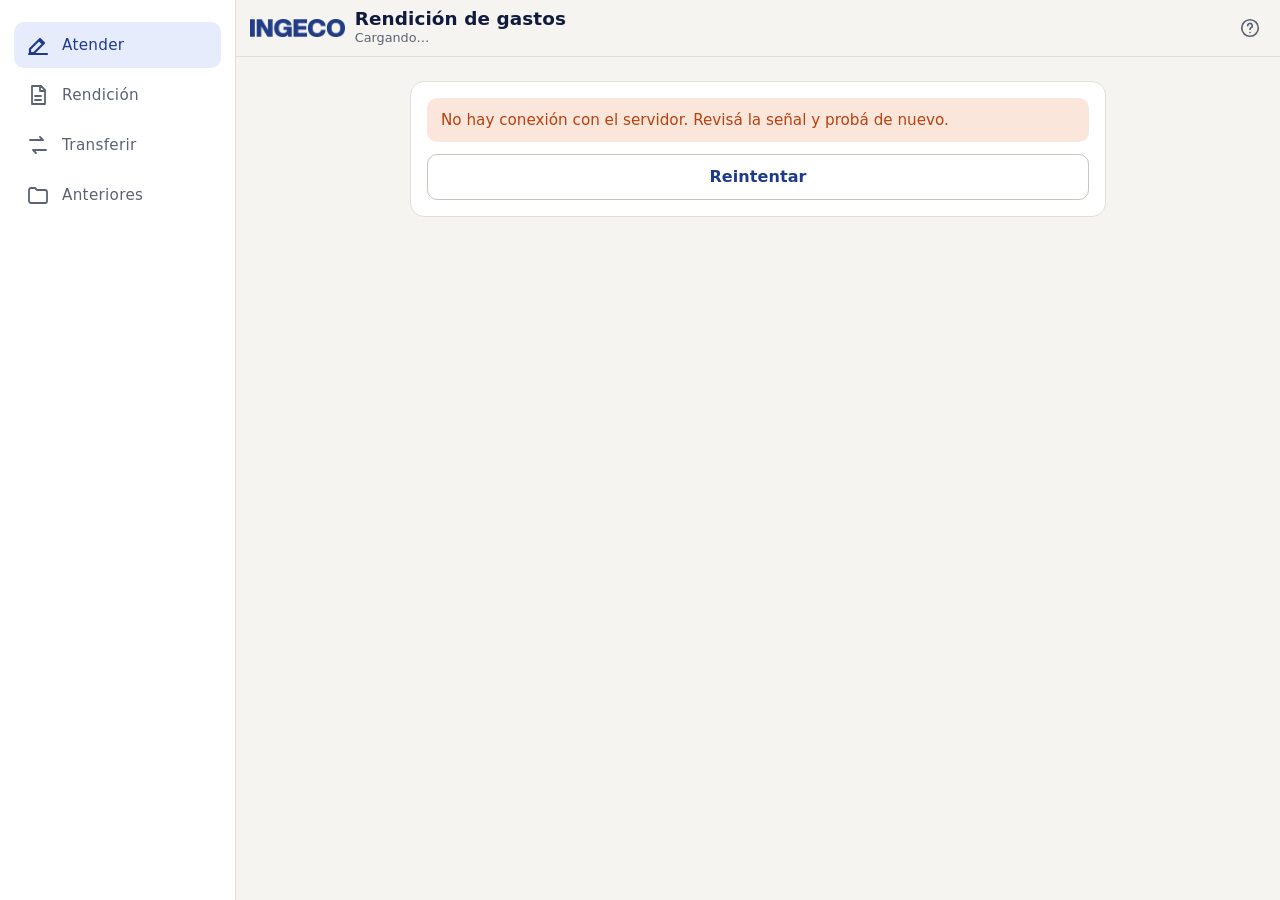
==== commit 1cd67c4e: "Rendiciones: carga el estilo común de la App INGECO (ingeco.css), flecha de volver y la barra inferi" ====
--- a/docs/index.html
+++ b/docs/index.html
@@ -8,7 +8,11 @@
   <link rel="manifest" href="manifest.json">
   <link rel="icon" href="icono.svg">
   <link rel="apple-touch-icon" href="icono.svg">
-  <link rel="stylesheet" href="estilo.css?v=4">
+  <style>:root{--azul:#1e3a8a;--azul-claro:#2b4fb3;--azul-suave:#e6ecfb;--tinta:#0f1a3d;--teal:#0e8a7a;--teal-suave:#dcf1ee;--ambar:#d98f00;--ambar-suave:#fff1cf;--ambar-texto:#8a5a00;--alerta:#b8410e;--alerta-suave:#fbe6dc;--fondo:#f5f4f0;--fondo-2:#ebe9e3;--superficie:#fff;--texto:#171c2e;--texto-2:#5b6274;--texto-3:#8a90a0;--linea:#e2dfd7;--linea-fuerte:#c9c5bb;--radio:14px;--radio-s:10px;--barra-h:56px;--cuerpo:system-ui,sans-serif;--display:system-ui,sans-serif}[data-ig-volver]{display:none}</style>
+  <link rel="preconnect" href="https://fonts.googleapis.com"><link rel="preconnect" href="https://fonts.gstatic.com" crossorigin>
+  <link rel="stylesheet" href="https://marcoskatz-cmd.github.io/app-ingeco/ingeco.css">
+  <script src="https://marcoskatz-cmd.github.io/app-ingeco/ingeco.js" defer></script>
+  <link rel="stylesheet" href="estilo.css?v=5">
   <script src="https://marcoskatz-cmd.github.io/app-ingeco/guard.js" data-modulo="RENDICIONES"></script>
   <script>
     // URL del web app de Apps Script (deploymentId estable). Se reemplaza al desplegar.
@@ -17,7 +21,8 @@
 </head>
 <body>
   <header class="barra">
-    <img class="barra-logo" src="logos/ingeco-azul.png" alt="INGECO">
+    <button class="ig-volver" data-ig-volver aria-label="Volver a la App INGECO"><svg class="i" viewBox="0 0 24 24"><path d="M15 18l-6-6 6-6"/></svg></button>
+    <img class="barra-logo" src="logos/ingeco-azul.png" alt="INGECO" data-ig-ocultar-en-app>
     <div class="barra-t"><h2>Rendición de gastos</h2><div class="sub-barra" id="cab-sub">Cargando…</div></div>
     <a class="icono" href="ayuda.html" aria-label="Cómo se usa" title="Cómo se usa"><svg class="i" viewBox="0 0 24 24"><circle cx="12" cy="12" r="9"/><path d="M9.5 9.5a2.5 2.5 0 1 1 3.5 2.3c-.7.3-1 .9-1 1.7M12 17h.01"/></svg></a>
   </header>
@@ -36,8 +41,8 @@
   <div id="toast" class="toast" hidden></div>
 
   
-  <script src="api.js?v=4"></script>
-  <script src="app.js?v=4"></script>
+  <script src="api.js?v=5"></script>
+  <script src="app.js?v=5"></script>
   <script>
     if ('serviceWorker' in navigator) navigator.serviceWorker.register('sw.js');
   </script>
--- a/docs/estilo.css
+++ b/docs/estilo.css
@@ -1,35 +1,11 @@
-/* Rendición de gastos — mismo lenguaje que la app INGECO (shell v3, "papelería corporativa"):
+/* Rendición de gastos — tokens, fuentes y base vienen del estilo común (ingeco.css de la App INGECO).
    superficies planas, hairlines, un solo acento azul, íconos de trazo, Barlow.
    Paleta segura para daltonismo rojo-verde: azul / teal / ámbar / naranja oscuro. Solo modo claro. */
 
-@import url('https://fonts.googleapis.com/css2?family=Barlow:wght@400;500;600;700&family=Barlow+Semi+Condensed:wght@500;600;700&display=swap');
-
 :root {
-  --azul: #1e3a8a;
-  --azul-claro: #2b4fb3;
-  --azul-suave: #e6ecfb;
-  --tinta: #0f1a3d;
-  --teal: #0e8a7a;
-  --teal-suave: #dcf1ee;
-  --ambar: #d98f00;
-  --ambar-suave: #fff1cf;
-  --alerta: #b8410e;
-  --alerta-suave: #fbe6dc;
-  --fondo: #f5f4f0;
-  --fondo-2: #ebe9e3;
-  --superficie: #ffffff;
-  --texto: #171c2e;
-  --texto-2: #5b6274;
-  --texto-3: #8a90a0;
-  --linea: #e2dfd7;
-  --linea-fuerte: #c9c5bb;
-  --radio: 14px;
-  --radio-s: 10px;
-  --sombra-alta: 0 12px 32px rgba(23,28,46,.18);
+  /* Medidas propias; los colores, radios y fuentes son los del estilo común */
   --barra-h: 56px;
   --nav-h: 62px;
-  --display: 'Barlow Semi Condensed', 'Barlow', system-ui, sans-serif;
-  --cuerpo: 'Barlow', system-ui, sans-serif;
 }
 
 * { box-sizing: border-box; -webkit-tap-highlight-color: transparent; }
@@ -57,8 +33,8 @@
 .ayuda b { color: var(--texto); font-weight: 600; }
 
 /* ── Barra superior ── */
-.barra { position: sticky; top: 0; z-index: 10; min-height: var(--barra-h); background: color-mix(in srgb, var(--fondo) 88%, transparent); backdrop-filter: blur(12px); -webkit-backdrop-filter: blur(12px); display: flex; align-items: center; padding: 6px 8px 6px 14px; gap: 10px; border-bottom: 1px solid var(--linea); }
-.barra-logo { height: 18px; width: auto; flex: none; }
+.barra { position: sticky; top: 0; z-index: 10; min-height: var(--barra-h); background: color-mix(in srgb, var(--fondo) 88%, transparent); backdrop-filter: blur(12px); -webkit-backdrop-filter: blur(12px); display: flex; align-items: center; padding: 6px 8px 6px 8px; gap: 10px; border-bottom: 1px solid var(--linea); }
+.barra-logo { height: 18px; width: auto; flex: none; margin-left: 6px; }
 .barra-t { flex: 1; min-width: 0; }
 .barra h2 { font-size: 1.15rem; margin: 0; line-height: 1.15; white-space: nowrap; overflow: hidden; text-overflow: ellipsis; }
 .sub-barra { font-size: .8rem; color: var(--texto-2); white-space: nowrap; overflow: hidden; text-overflow: ellipsis; font-variant-numeric: tabular-nums; }
@@ -98,7 +74,7 @@
 .gasto .n { width: 40px; height: 40px; border-radius: 12px; display: grid; place-items: center; flex: none; color: #fff; background: var(--azul); }
 .gasto .n .i { width: 22px; height: 22px; }
 .gasto.transferencia .n { background: var(--teal); }
-.gasto.pendiente .n { background: var(--ambar-suave); color: #8a5a00; }
+.gasto.pendiente .n { background: var(--ambar-suave); color: var(--ambar-texto); }
 .gasto .cuerpo { flex: 1; min-width: 0; }
 .gasto .t { font-weight: 600; white-space: nowrap; overflow: hidden; text-overflow: ellipsis; }
 .gasto .d { font-size: .85rem; color: var(--texto-2); white-space: nowrap; overflow: hidden; text-overflow: ellipsis; }
@@ -106,7 +82,7 @@
 
 /* ── Hero (resumen de la rendición) ── */
 .hero { position: relative; overflow: hidden; border-radius: 22px; padding: 18px 18px 16px; color: #fff; margin: 4px 0 14px;
-  background: #0f1a3d;
+  background: var(--tinta);
   background-image: radial-gradient(420px 260px at 100% 0%, rgba(43,79,179,.95) 0%, rgba(43,79,179,0) 60%), radial-gradient(360px 240px at 0% 100%, rgba(14,138,122,.55) 0%, rgba(14,138,122,0) 60%);
   box-shadow: 0 18px 40px -18px rgba(15,26,61,.6); }
 .hero::after { content: ''; position: absolute; inset: 0; background-image: repeating-linear-gradient(135deg, rgba(255,255,255,.035) 0 1px, transparent 1px 12px); pointer-events: none; }
@@ -132,7 +108,7 @@
 .kpi .cuadra { background: var(--teal-suave); border-color: transparent; }
 .kpi .cuadra .v, .kpi .cuadra .l { color: var(--teal); }
 .kpi .no-cuadra { background: var(--ambar-suave); border-color: transparent; }
-.kpi .no-cuadra .v, .kpi .no-cuadra .l { color: #8a5a00; }
+.kpi .no-cuadra .v, .kpi .no-cuadra .l { color: var(--ambar-texto); }
 
 /* ── Pasos ── */
 .pasos { display: flex; gap: 4px; margin: 0 0 14px; }
